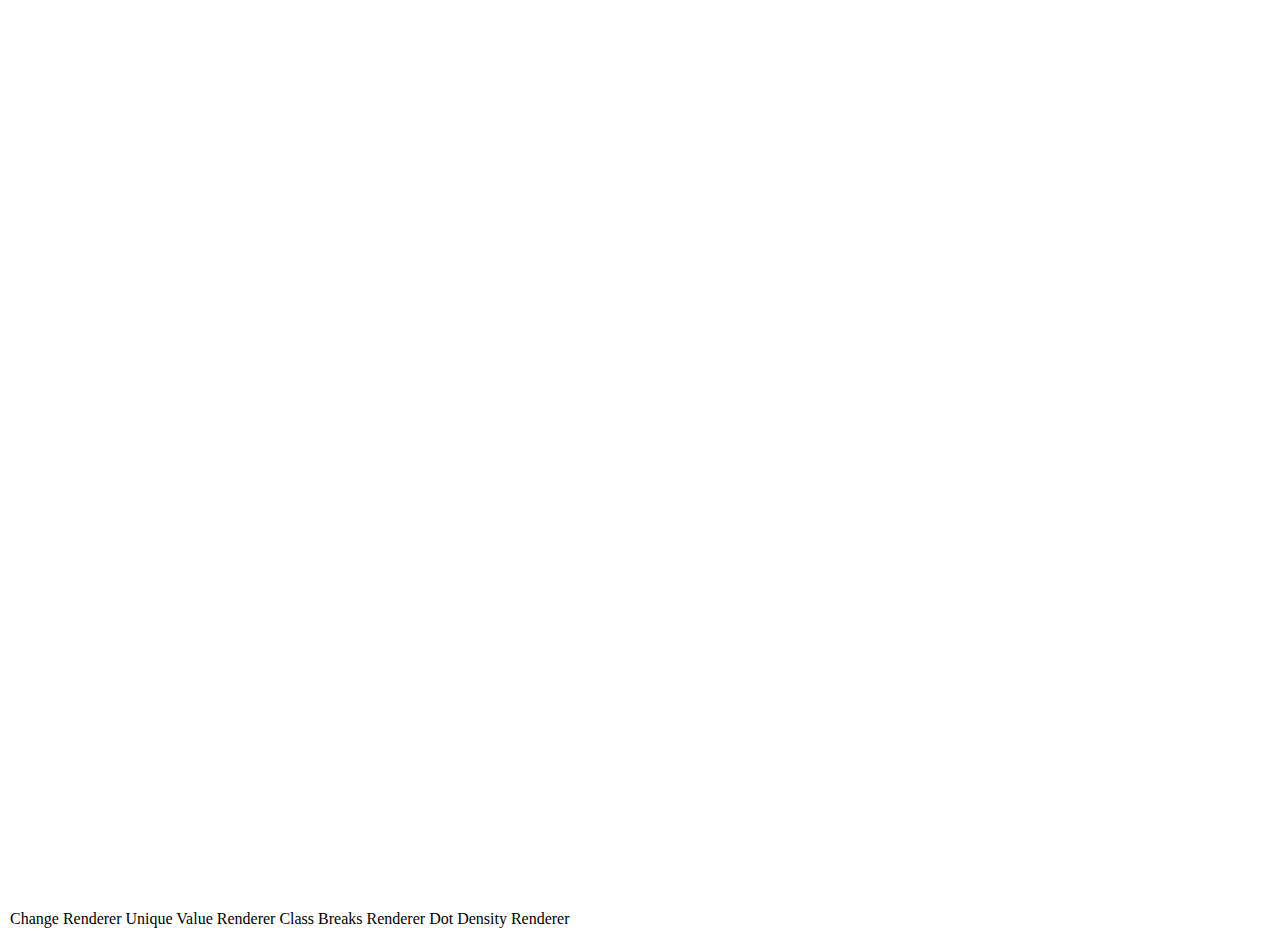
==== 2022/programming-patterns/smartmapping/index.html @ 2ce217bc "Add smart mapping demo" ====
<html>
  <head>
    <meta charset="utf-8" />
    <meta
      name="viewport"
      content="initial-scale=1,maximum-scale=1,user-scalable=no"
    />
    <title>Smartmapping Demo</title>
    <link
      rel="stylesheet"
      href="https://js.arcgis.com/next/esri/themes/light/main.css"
    />
    <script src="https://js.arcgis.com/next/"></script>

    <!-- Calcite Components Resources -->
    <script
      type="module"
      src="https://js.arcgis.com/calcite-components/1.0.0-beta.69/calcite.esm.js"
    ></script>
    <script
      nomodule=""
      src="https://js.arcgis.com/calcite-components/1.0.0-beta.69/calcite.js"
    ></script>
    <link
      rel="stylesheet"
      type="text/css"
      href="https://js.arcgis.com/calcite-components/1.0.0-beta.69/calcite.css"
    />

    <!-- Style Sheet and JS Scripts -->
    <link rel="stylesheet" type="text/css" href="css/main.css" />
    <script type="text/javascript" src="js/main.js"></script>
  </head>

  <body>
    <div id="viewDiv"></div>
    <div id="infoDiv" class="esri-widget">
      <div id="legendDiv"></div>
      <calcite-dropdown id="drop-down">
        <calcite-button slot="dropdown-trigger"
          >Change Renderer</calcite-button>
        <calcite-dropdown-group>
          <calcite-dropdown-item>Unique Value Renderer</calcite-dropdown-item>
          <calcite-dropdown-item>Class Breaks Renderer</calcite-dropdown-item>
          <calcite-dropdown-item>Dot Density Renderer</calcite-dropdown-item>
        </calcite-dropdown-group>
      </calcite-dropdown>
    </div>
  </body>
</html>
---- 2022/programming-patterns/smartmapping/css/main.css ----
html,
body,
#viewDiv {
    padding: 0;
    margin: 0;
    height: 100%;
    width: 100%;
}
#infoDiv {
    padding: 10px;
  }
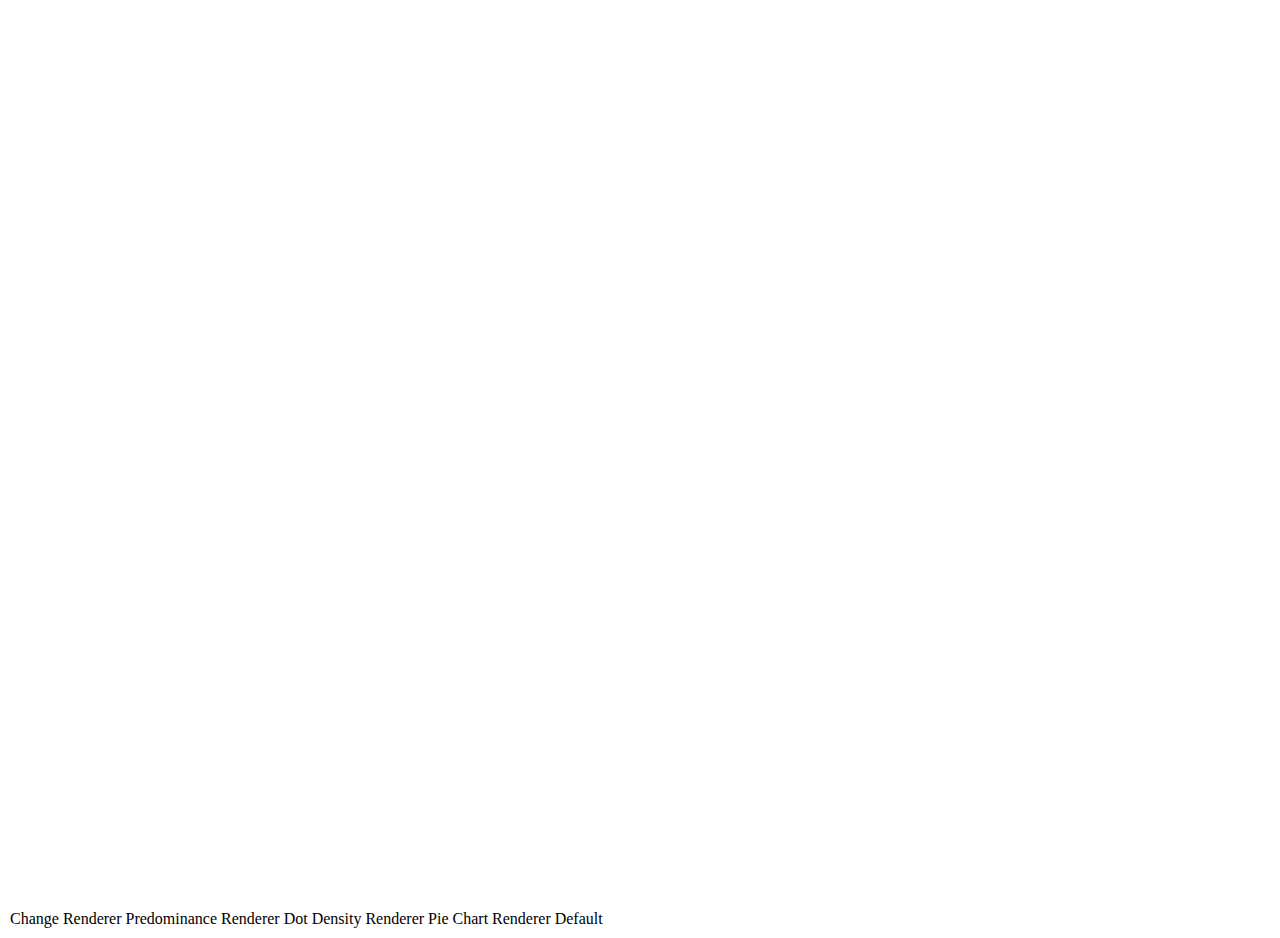
==== commit f22a0065: "Update dropdown list" ====
--- a/2022/programming-patterns/smartmapping/index.html
+++ b/2022/programming-patterns/smartmapping/index.html
@@ -40,9 +40,10 @@
         <calcite-button slot="dropdown-trigger"
           >Change Renderer</calcite-button>
         <calcite-dropdown-group>
-          <calcite-dropdown-item>Unique Value Renderer</calcite-dropdown-item>
-          <calcite-dropdown-item>Class Breaks Renderer</calcite-dropdown-item>
-          <calcite-dropdown-item>Dot Density Renderer</calcite-dropdown-item>
+            <calcite-dropdown-item>Predominance Renderer</calcite-dropdown-item>
+            <calcite-dropdown-item>Dot Density Renderer</calcite-dropdown-item>
+            <calcite-dropdown-item>Pie Chart Renderer</calcite-dropdown-item>
+            <calcite-dropdown-item>Default</calcite-dropdown-item>
         </calcite-dropdown-group>
       </calcite-dropdown>
     </div>
